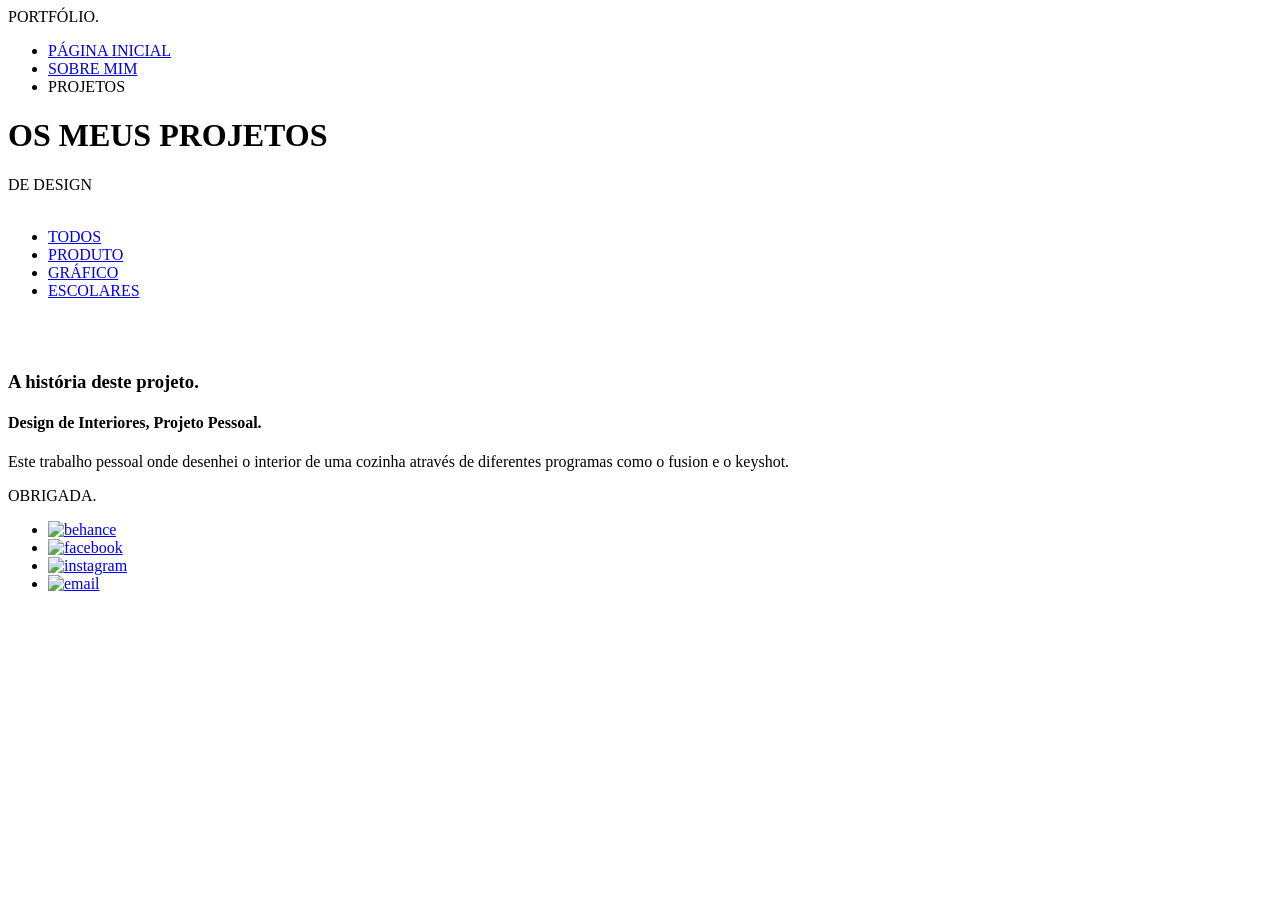
==== index2.html @ 417965b2 "Add files via upload" ====
<!DOCTYPE html>
<html lang="pt">
    <head>
        <meta charset="UTF-8">
        <meta name="viewport" content="width=device-width, initial-scale=1.0">
        <link rel="stylesheet" type="text/css" href="css/style3.css">
        <title>Beatriz Arruda</title>
        <link href="https://fonts.googleapis.com/css2?family=Roboto" rel="stylesheet">
    </head>

    <body>

        <header>
            <span>PORTFÓLIO.</span>
            <nav>
                <ul>
                    <li><a href="index.html">PÁGINA INICIAL</a></li>
                    <li><a href="sobre_mim.html">SOBRE MIM</a></li>
                    <li class="ativo">PROJETOS</li>
                </ul>
            </nav>
        </header>

        <main id="projetos">

            <h1>OS MEUS PROJETOS</h1>
            <div>
                <span>DE DESIGN</span>
            </div>
            <img class="quadrados" src="imagens/coisinho.png" alt="">
            
            <ul>
                <li><a href="projetos.html">TODOS</a></li>
                <li class="ativo"><a href="projetos_produto.html">PRODUTO</a></li>
                <li><a href="projetos_grafico.html">GRÁFICO<a/></li>
                <li><a href="projetos_escolares.html">ESCOLARES</a></li>
            </ul>

          <img class="imagem-vertical" src="imagens/" alt="">

            <div class="fotos-projeto">
                <img class="imagem-vertical" src="imagens/1.png" alt="">

                <!-- duas classes na imagem para uma posição específica só para ela -->
                <img class="imagem-horizontal position-absolute" src="imagens/22.png" alt="">

                <img class="imagem-horizontal" src="imagens/3.png" alt="">
                <img class="imagem-vertical" src="imagens/4.png" alt="">
            </div>

            <h3>A história deste projeto.</h3>
            
           <h4><p class="descricao">Design de Interiores, Projeto Pessoal.</p></h4>

            <p class="descricao">
                Este trabalho pessoal onde desenhei o interior de uma cozinha através de diferentes programas como o fusion e o keyshot.  </p>

            <div class="obrigada">
                <p>OBRIGADA.</p>
            </div>

        </main>

        <footer>
            <ul>
                <li><a href="https://www.behance.net/beatrizarruda4"><img src="imagens/behance.png" alt="behance"></a></li>
                <li><a href="https://www.facebook.com/beatriz.arruda.503"><img src="imagens/facebook.png" alt="facebook"></a></li>
                <li><a href="https://www.instagram.com/beamarruda/"><img src="imagens/instagram.png" alt="instagram"></a></li>
                <li><a href="mailto:beamarruda@outlook.pt"><img src="imagens/funcionaaaa.png" alt="email"></a></li>
            </ul>
        </footer>

    </body>
</html>
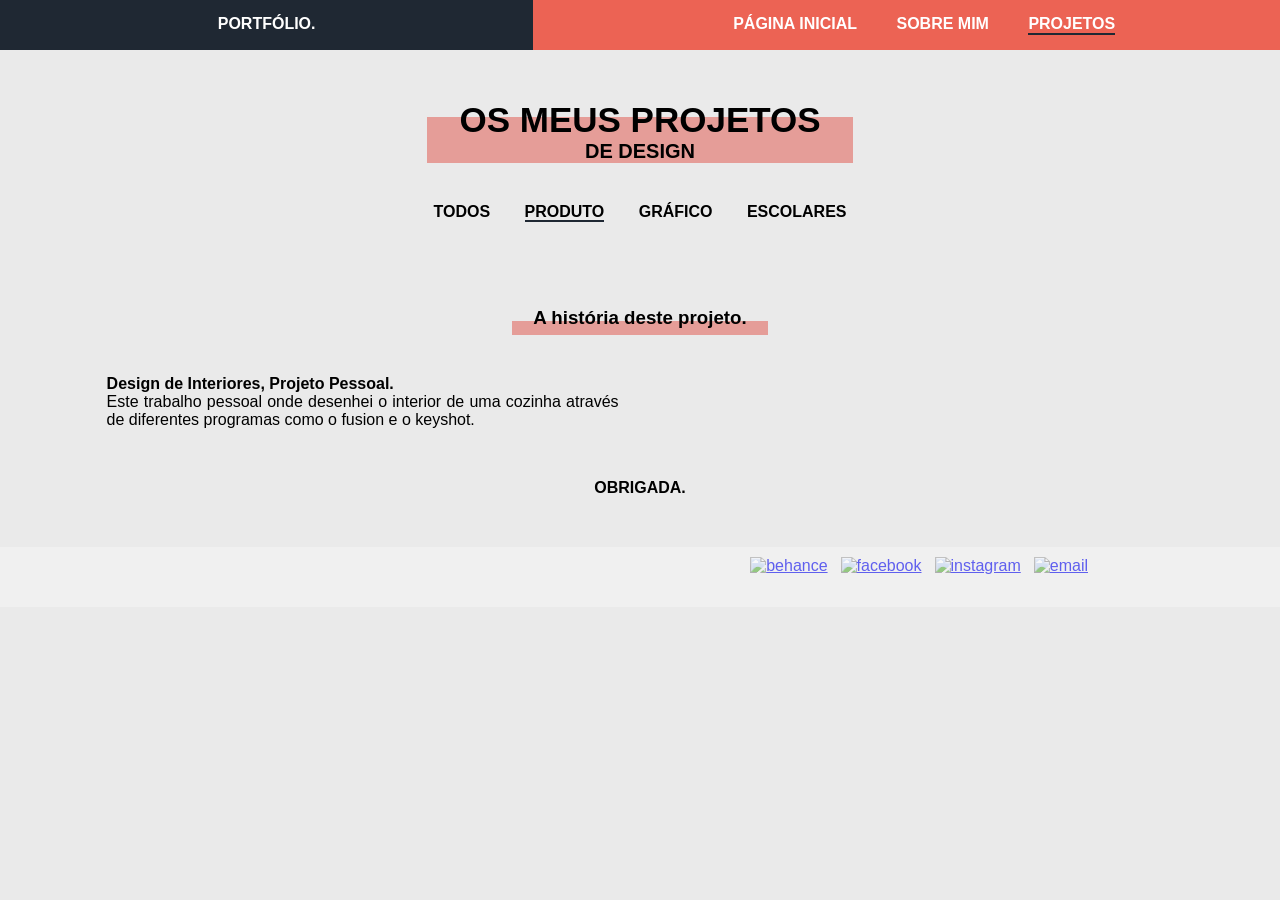
==== commit 89f0d1ef: "Update index2.html" ====
--- a/index2.html
+++ b/index2.html
@@ -3,7 +3,7 @@
     <head>
         <meta charset="UTF-8">
         <meta name="viewport" content="width=device-width, initial-scale=1.0">
-        <link rel="stylesheet" type="text/css" href="css/style3.css">
+        <link rel="stylesheet" type="text/css" href="style3.css">
         <title>Beatriz Arruda</title>
         <link href="https://fonts.googleapis.com/css2?family=Roboto" rel="stylesheet">
     </head>
--- a/style3.css
+++ b/style3.css
@@ -0,0 +1,488 @@
+/* RETIRAR AS PREDEFINIÇÕES MARGIN E PADDING QUE O BROWSER FAZ */
+/* o '*' significa todas as tags */
+
+* {
+	margin: 0;
+    padding: 0;
+
+    /* box-sizing para ter a certeza que os padding e border ficam incluído na largura total */
+    box-sizing: border-box;
+}
+
+/* largura das 12 colunas retirado do site www.w3schools.com */
+.col-1 {width: 8.33%;}
+.col-2 {width: 16.66%;}
+.col-3 {width: 25%;}
+.col-4 {width: 33.33%;}
+.col-5 {width: 41.66%;}
+.col-6 {width: 50%;}
+.col-7 {width: 58.33%;}
+.col-8 {width: 66.66%;}
+.col-9 {width: 75%;}
+.col-10 {width: 83.33%;}
+.col-11 {width: 91.66%;}
+.col-12 {width: 100%;}
+
+body {
+    font-family: 'Roboto', sans-serif;
+    background-color: #eaeaea;
+}
+
+/* BARRA DE NAVEGAÇÃO */
+
+header {
+    width: 100%;
+    height: 50px;
+    font-weight: bold;
+    color: white;
+    font-size: 16px;
+}
+
+header span {
+    width: 41.66%; /* 5 colunas */
+    display: inline-block;
+    height: 50px;
+    background-color: #1f2833;
+    text-align: center;
+    padding-top: 15px;
+    box-sizing: border-box;
+}
+
+header nav {
+    width: 58.33%; /* 7 colunas */
+    height: 50px;
+    background-color: #ec6354;
+    float: right;
+    text-align: center;
+}
+
+header ul li {
+    display: inline-block;
+    margin-left: 35px;
+    padding-top: 15px;
+    list-style-type: none;
+}
+
+header ul li a {
+    color: white;
+    text-decoration: none;
+}
+
+header ul li.ativo {
+    border-bottom: 2px solid #1f2833;
+}
+
+header ul li a:hover {
+    text-decoration: none;
+    border-bottom: 2px solid #eaeaea;
+}
+
+/* IMAGEM DA PÁGINA PRINCIPAL com o efeito de opacidade */
+
+#inicial img {
+    margin-left: 16.66%; /* 2 colunas */
+    opacity: 0.6;
+    width: 50%; /* a imagem ocupa 6 colunas de largura */
+}
+
+#inicial img:hover {
+    opacity: 1;
+}
+
+/* TÍTULO BEATRIZ ARRUDA */
+
+#inicial h1 {
+    width: 33.33%; /* 4 colunas */
+    font-size: 55px;
+    color: white;
+
+    /* sombra 4px para a direita e 4px para baixo */
+    text-shadow: 4px 4px #000000;
+
+    /* posição absolute para ter 50% do top e 40% da esquerda */
+    position: absolute;
+    top: 600px;
+    left: 50%; /* 6 colunas da esquerda */
+}
+
+/* LEGENDA ESTUDANTE DE DESIGN */
+
+#inicial div {
+    width: 25%; /* largura de 3 colunas */
+    text-align: center;
+    /* display inline-block e position absolute para aplicar o left e o top */
+    display: inline-block;
+    position: absolute;
+    left: 58.33%;
+    top: 700px;
+    /*cor de texto branco, cor de fundo e cor da sombra no box-shadow */
+    color: white;
+    background-color: #ec6354;
+    padding: 15px;
+    font-weight: bold;
+    box-shadow: -14px 14px #e59d98;
+}
+
+
+/* FOOTER */
+
+footer {
+    background-color: #f0f0f0;
+    height: 60px;
+}
+
+/* float right do ul para ir para a direita, float left de cada li para não alterar a ordem */
+
+footer ul {
+    /* margem à direita do ul */
+    margin-right: 15%;
+    margin-top: 10px;
+    float: right;
+}
+
+footer ul li {
+    list-style-type: none;
+    float: left;
+    margin-left: 13px;
+}
+
+footer ul li img {
+    height: 40px;
+    opacity: 0.6;
+}
+
+footer ul li img:hover {
+    opacity: 1;
+}
+
+
+/* PÁGINA SOBRE MIM */
+
+#sobremim {
+    margin-top: 50px;
+}
+
+#sobremim img.sobremim {
+    width: 33.33%; /* largura de 4 colunas */
+    margin-left: 8.33%; /* margem de 1 coluna */
+}
+
+#sobremim aside {
+    position: absolute;
+    margin-left: 50%; /* margem de 6 colunas */
+    width: 41.66%; /* largura de 5 colunas */
+    top: 150px;
+    max-height: 500px;
+    margin-bottom: 300px;
+}
+
+#sobremim h1 {
+    margin-bottom: 10px;
+    display: inline-block;
+    /* o linear-gradient para a cor de fundo do título */
+    background-image: linear-gradient(transparent 16px, #e59d98 16px);
+}
+
+#sobremim h2 {
+    font-size: 19px;
+    margin-top: 30px;
+    margin-bottom: 10px;
+    display: inline-block;
+    background-image: linear-gradient(transparent 13px, #e59d98 13px);
+}
+
+#sobremim p {
+    font-size: 1em; /* 1em é igual a 16px */
+    line-height: 1.5; /* espaçamento entre linhas */
+}
+
+.profissionais {
+    margin-top: 90px;
+    text-align: center;
+    height: auto;
+}
+
+.profissionais h2 {
+    display: inline-block;
+    font-size: 19px;
+}
+
+.profissionais .skills {
+    margin-top: 45px;
+    margin-bottom: 50px;
+    text-align: center;
+}
+
+.profissionais .skills img {
+    width: 8.33%; /* largura de 1 coluna */
+    /* espaçamento entre as colunas total de 20px */
+    margin: 0 5px 0 5px;
+    padding: 0 5px 0 5px;
+}
+
+.profissionais .skills span {
+    display: inline-block;
+    width: 8.33%;
+    /* espaçamento entre as colunas total de 20px */
+    margin: 0 5px 0 5px;
+    padding: 0 5px 0 5px;
+}
+
+
+/* PÁGINA TODOS OS PROJETOS */
+
+#projetos {
+    text-align: center;
+}
+
+#projetos h1 {
+    margin-top: 50px;
+    display: inline-block;
+    background-image: linear-gradient(transparent 17px, #e59d98 17px);
+    width: 33.33%; /* largura de 4 colunas */
+    font-size: 35px;
+}
+
+#projetos span {
+    background-color: #e59d98;
+    display: inline-block;
+    width: 33.33%; /* largura de 4 colunas */
+    font-weight: bold;
+    font-size: 20px;
+}
+
+#projetos .quadrados {
+    position: absolute;
+    left: 67%;
+    top: 90px;
+}
+
+#projetos ul {
+    margin-top: 40px;
+    width: 50%;
+    margin-left: 25%;
+}
+
+#projetos ul li {
+    font-size: 16px;
+    font-weight: bold;
+    display: inline;
+    margin: 15px;
+}
+
+#projetos ul li a {
+    text-decoration: none;
+    color: black;
+}
+
+#projetos ul li a:hover {
+    border-bottom: 2px solid #e59d98;
+}
+
+#projetos ul li.ativo {
+    border-bottom: 2px solid #1f2833;
+}
+
+#projetos .fotos-projetos {
+    margin-top: 25px;
+}
+
+#projetos .fotos-projetos img {
+    width: 25%; /* largura de 3 colunas para cada caixa */
+
+    /* espaçamento entre as colunas total de 20px */
+    margin: 5px 5px 5px 5px;
+    padding: 5px 5px 5px 5px;
+
+    cursor: pointer;
+}
+
+#projetos .fotos-projetos img:hover{
+    outline: 2px solid black;
+    outline-offset: -5px;
+}
+
+#projetos .mais-projetos {
+    margin-top: 0px;
+    margin-bottom: 40px;
+}
+
+/* BOTÃO VER MAIS */
+
+#projetos .ver-mais {
+    width: 25%; /* largura de 3 colunas */
+    margin: 0 auto; /* margin 0 auto para centrar o botão */
+    
+    margin-top: 60px;
+    margin-bottom: 60px;
+
+    color: black;
+    background-color: #e59d98;
+    box-shadow: -14px 14px #ed6354; /* sombra da caixa */
+
+    font-weight: bold;
+    padding: 15px;
+    font-size: 18px;
+
+    cursor: pointer;
+}
+
+#projetos .ver-mais:hover {
+
+    color: black;
+    background-color: #c4c4c4;
+    box-shadow: -14px 14px #ed6354; /* sombra da caixa */
+
+    font-weight: bold;
+    padding: 15px;
+    font-size: 18px;
+
+    cursor: pointer;
+}
+
+/* PÁGINA PROJETO PRODUTO */
+
+#projetos .imagens-produto {
+    margin-top: 25px;
+    margin-bottom: 40px;
+}
+
+#projetos .imagens-produto img {
+    width: 41.66%; /* largura de 5 colunas para cada caixa */
+
+    /* espaçamento entre as colunas total de 20px */
+    margin: 5px 5px 5px 5px;
+    padding: 5px 5px 5px 5px;
+
+    cursor: pointer;
+    height: 351px;
+}
+
+#projetos .imagens-produto img:hover{
+    outline: 2px solid black;
+    outline-offset: -6px;
+}
+
+/* PÁGINA PROJETO PRODUTO DETALHE */
+
+#projetos h2 {
+    margin-top: 50px;
+    margin-bottom: 50px;
+    font-size: 28px;
+}
+
+#projetos .fotos-projeto img:hover {
+    cursor: pointer; /* para aparecer a mãozinha por cima */
+    box-sizing: none;
+    /* border do no hover */
+    outline: 2px solid black;
+    outline-offset: -2px;
+}
+
+#projetos .imagem-vertical {
+    width: 25%; /* largura de 3 colunas para as imagens verticais */
+    /* espaçamento entre as colunas total de 20px */
+    margin: 5px 10px 5px 10px;
+}
+
+#projetos .imagem-horizontal {
+    width: 33.33%; /* largura de 4 colunas para as imagens horizontais */
+    /* espaçamento entre as colunas total de 20px */
+    margin: 5px 5px 5px 5px;
+}
+
+#projetos .position-absolute {
+    /* posição absolute e aproximadamente 33% margem da esquerda para os dois quadrados horizontais ficarem alinhados */
+    position: absolute;
+    left: 32.87%;
+}
+
+#projetos h3 {
+    margin-top: 50px;
+    margin-bottom: 40px;
+    --font-size: 28px;
+
+    display: inline-block;
+    background-image: linear-gradient(transparent 14px, #e59d98 14px);
+    width: 20%;
+    padding-bottom: 6px;
+}
+
+#projetos .descricao {
+    column-count: 2;
+    text-align: justify;
+    width: 83.33%;
+    margin-left: 8.33%;
+    column-gap: 4%;
+}
+
+#projetos .obrigada {
+    margin-top: 50px;
+    margin-bottom: 50px;
+    font-weight: bold;
+}
+
+/* PÁGINAS PROJETOS GRÁFICO */
+
+.imagens-grafico {
+    margin-top: 35px;
+    margin-bottom: 45px;
+}
+
+.imagens-grafico h4 {
+    font-size: 20px;
+    display: inline-block;
+    width: 41.66%;
+    margin-top: 30px;
+    margin-bottom: 15px;
+}
+
+.imagens-grafico img {
+    width: 41.66%;
+    margin: 5px 5px 5px 5px;
+    padding: 5px 5px 5px 5px;
+    height: 454px;
+}
+
+.imagens-grafico p {
+    display: inline-block;
+    width: 41.66%;
+    text-align: justify;
+    padding: 10px;
+}
+@media only screen and (max-width: 768px) {
+    header span {
+        width: 100%;
+    }
+    header nav {
+        width: 100%;
+    }
+    header ul li {
+        margin: 0px 10px;
+    }
+    #projetos .quadrados {
+        top: 120px;
+    }
+    #projetos ul {
+        width: 100%;
+        margin-left: 0;
+    }
+}
+@media only screen and (max-width: 768px) {
+    header span {
+        width: 100%;
+    }
+    header nav {
+        width: 100%;
+    }
+    header ul li {
+        margin: 0px 10px;
+    }
+    #projetos .quadrados {
+        top: 120px;
+    }
+    #projetos ul {
+        width: 100%;
+        margin-left: 0;
+    }
+}
